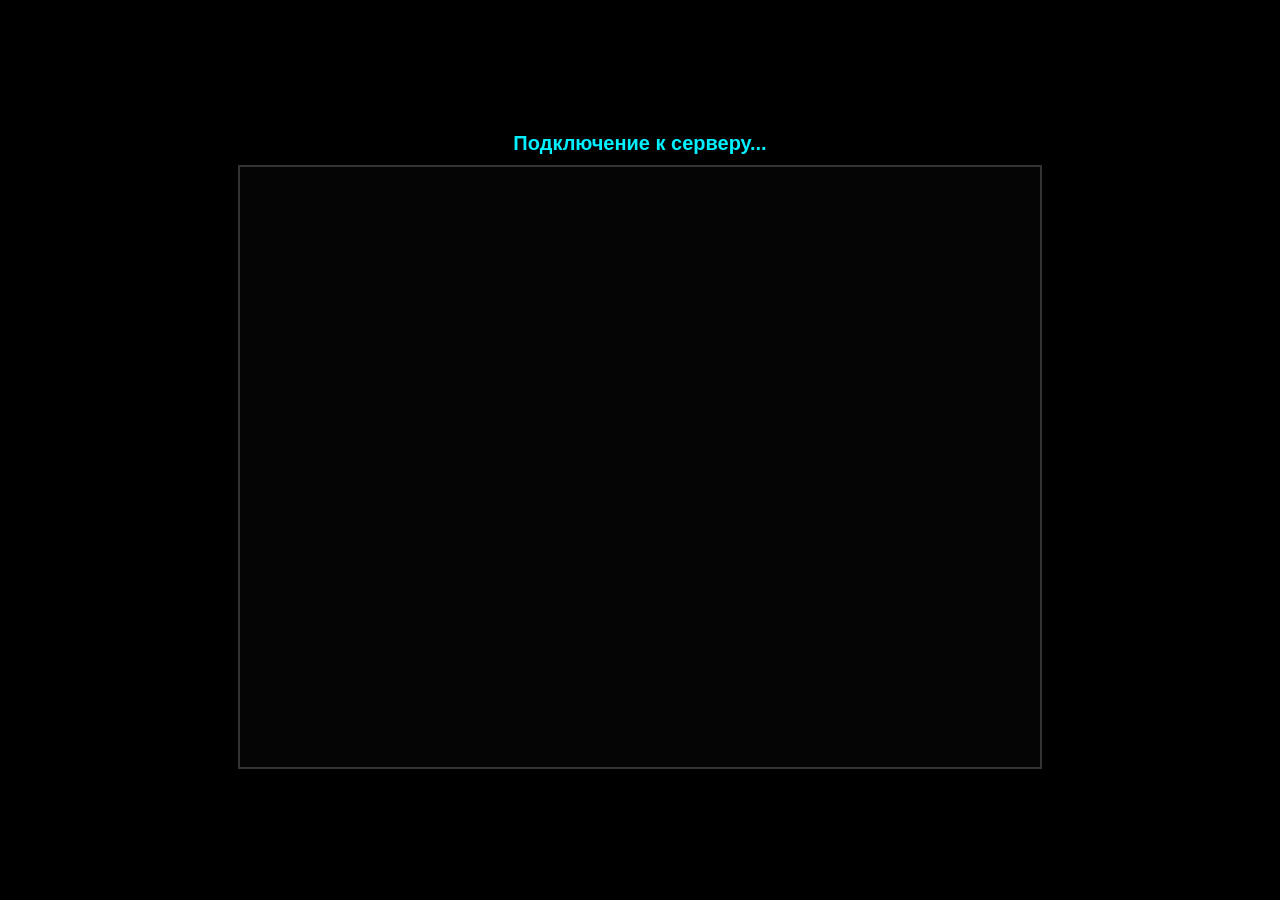
==== index.html @ ef63d57e "Add files via upload" ====
<!DOCTYPE html>
<html lang="ru">
<head>
    <meta charset="UTF-8">
    <title>Space Network Co-op</title>
    <style>
        body { margin: 0; background-color: #000; overflow: hidden; display: flex; flex-direction: column; justify-content: center; align-items: center; height: 100vh; font-family: sans-serif; color: white;}
        canvas { border: 2px solid #333; background-color: #050505; }
        #role { margin-bottom: 10px; font-size: 20px; color: #00f0ff; font-weight: bold; }
    </style>
</head>
<body>
    <div id="role">Подключение к серверу...</div>
    <canvas id="gameCanvas" width="800" height="600"></canvas>

    <script src="https://cdn.socket.io/4.7.5/socket.io.min.js"></script>
    <script src="game.js"></script>
</body>
</html>
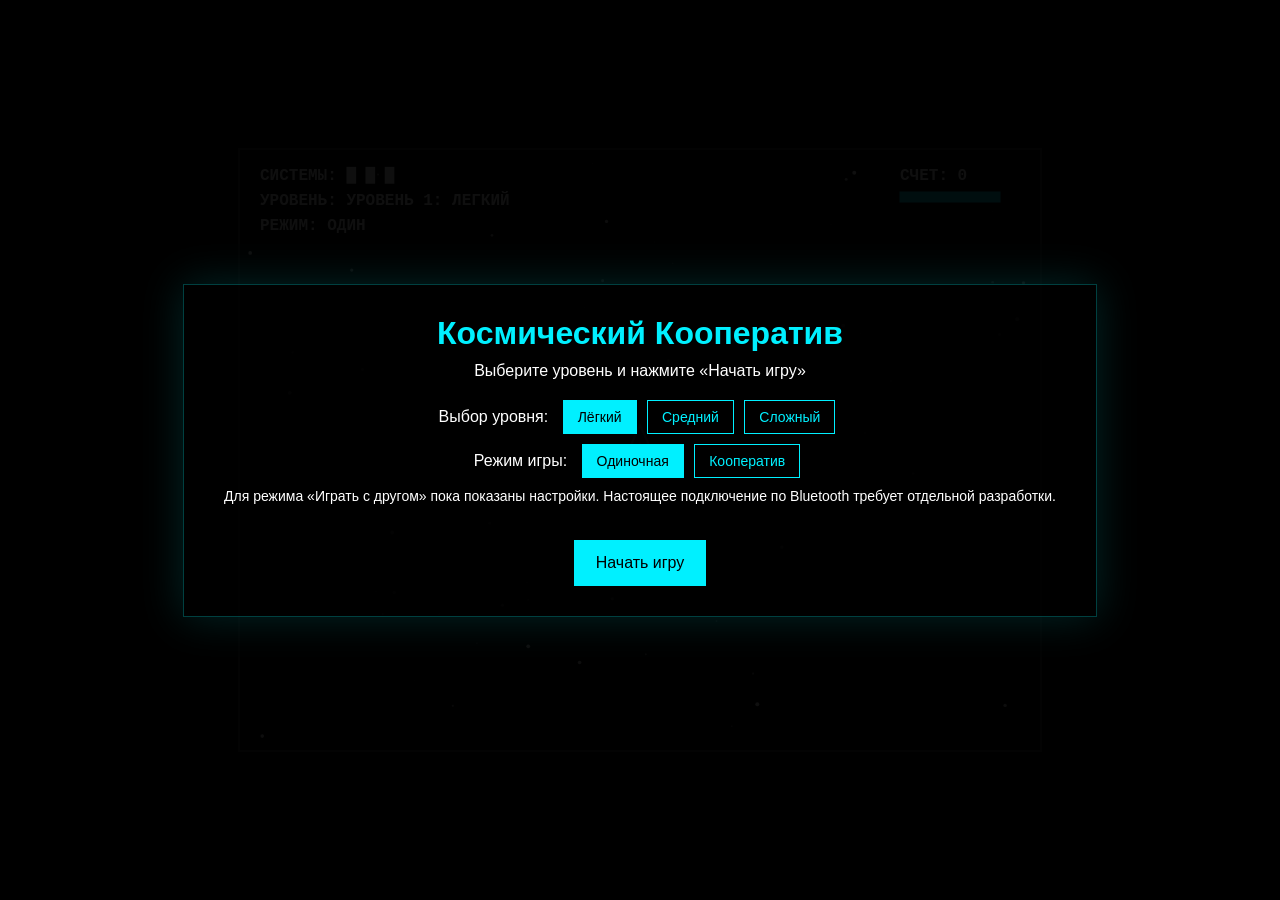
==== commit 08b83c71: "Add files via upload" ====
--- a/index.html
+++ b/index.html
@@ -4,16 +4,41 @@
     <meta charset="UTF-8">
     <title>Space Network Co-op</title>
     <style>
-        body { margin: 0; background-color: #000; overflow: hidden; display: flex; flex-direction: column; justify-content: center; align-items: center; height: 100vh; font-family: sans-serif; color: white;}
+        body { margin: 0; background-color: #000; overflow: hidden; display: flex; flex-direction: column; justify-content: center; align-items: center; height: 100vh; font-family: sans-serif; color: white; }
+        #menu { position: absolute; inset: 0; display: flex; align-items: center; justify-content: center; background: rgba(0, 0, 0, 0.94); z-index: 10; }
+        #menuContent { text-align: center; padding: 30px 40px; border: 1px solid rgba(0, 255, 255, 0.25); background: rgba(0, 0, 0, 0.8); box-shadow: 0 0 40px rgba(0, 255, 255, 0.15); }
+        #menuContent h1 { margin: 0 0 10px; font-size: 32px; color: #00f0ff; }
+        #menuContent p { margin: 0 0 20px; color: #fff; }
+        #levelSelector, #modeSelector { margin: 10px 0; }
+        #levelSelector span, #modeSelector span { margin-right: 10px; font-size: 16px; }
+        #levelSelector button, #modeSelector button { margin-right: 6px; padding: 8px 14px; border: 1px solid #00f0ff; background: transparent; color: #00f0ff; cursor: pointer; font-size: 14px; }
+        #levelSelector button.selected, #modeSelector button.selected { background: #00f0ff; color: #000; }
+        #coopHint { margin: 10px 0 0; font-size: 14px; color: #b8f1ff; }
+        #startButton { margin-top: 16px; padding: 12px 20px; border: 2px solid #00f0ff; background: #00f0ff; color: #000; cursor: pointer; font-size: 16px; }
         canvas { border: 2px solid #333; background-color: #050505; }
-        #role { margin-bottom: 10px; font-size: 20px; color: #00f0ff; font-weight: bold; }
     </style>
 </head>
 <body>
-    <div id="role">Подключение к серверу...</div>
+    <div id="menu">
+        <div id="menuContent">
+            <h1>Космический Кооператив</h1>
+            <p>Выберите уровень и нажмите «Начать игру»</p>
+            <div id="levelSelector">
+                <span>Выбор уровня:</span>
+                <button data-level="1" class="selected">Лёгкий</button>
+                <button data-level="2">Средний</button>
+                <button data-level="3">Сложный</button>
+            </div>
+            <div id="modeSelector">
+                <span>Режим игры:</span>
+                <button data-mode="single" class="selected">Одиночная</button>
+                <button data-mode="coop">Кооператив</button>
+            </div>
+            <p id="coopHint">Для режима «Играть с другом» пока показаны настройки. Настоящее подключение по Bluetooth требует отдельной разработки.</p>
+            <button id="startButton">Начать игру</button>
+        </div>
+    </div>
     <canvas id="gameCanvas" width="800" height="600"></canvas>
-
-    <script src="https://cdn.socket.io/4.7.5/socket.io.min.js"></script>
     <script src="game.js"></script>
 </body>
 </html>
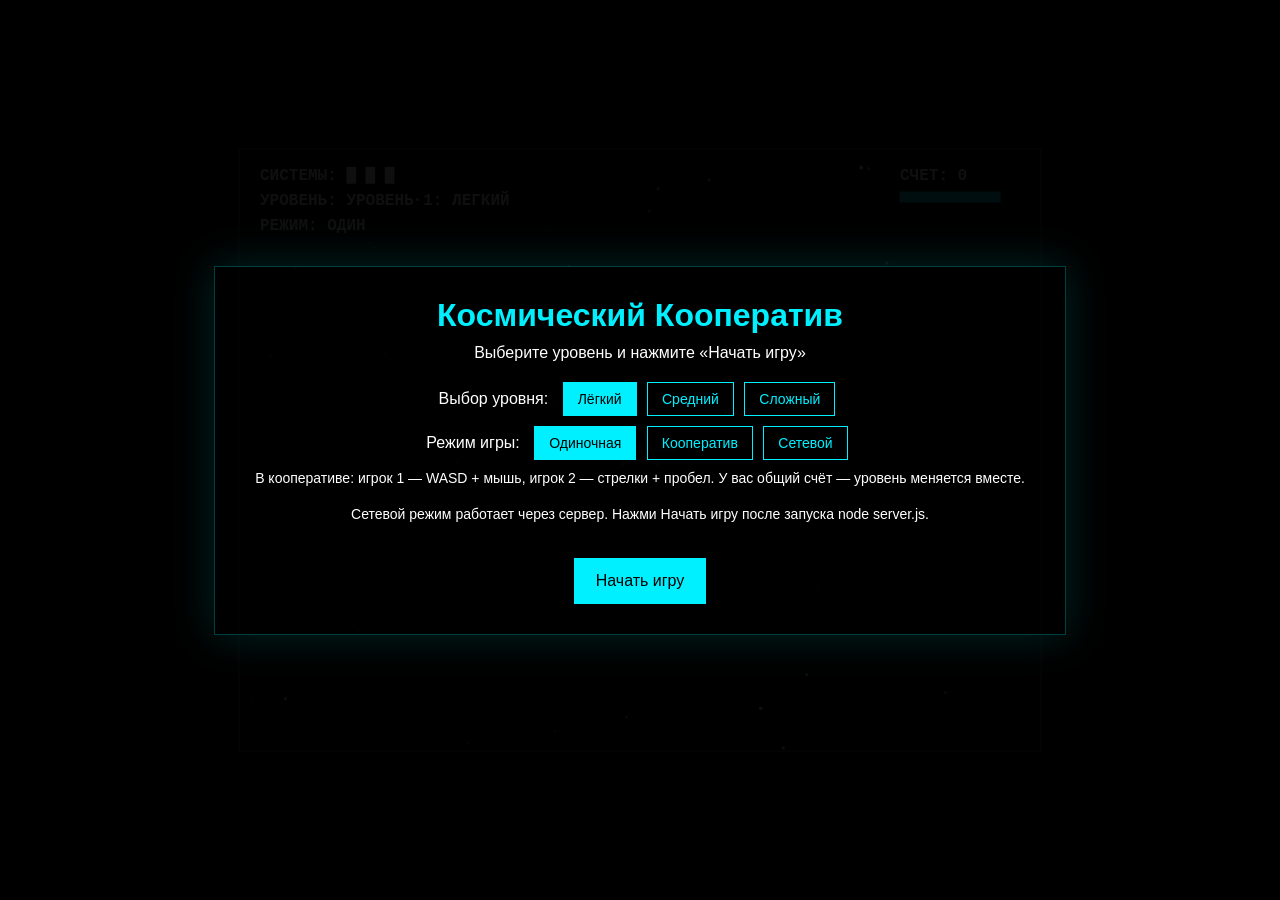
==== commit 39448ad9: "Add files via upload" ====
--- a/index.html
+++ b/index.html
@@ -13,7 +13,7 @@
         #levelSelector span, #modeSelector span { margin-right: 10px; font-size: 16px; }
         #levelSelector button, #modeSelector button { margin-right: 6px; padding: 8px 14px; border: 1px solid #00f0ff; background: transparent; color: #00f0ff; cursor: pointer; font-size: 14px; }
         #levelSelector button.selected, #modeSelector button.selected { background: #00f0ff; color: #000; }
-        #coopHint { margin: 10px 0 0; font-size: 14px; color: #b8f1ff; }
+        #coopHint, #networkHint { margin: 10px 0 0; font-size: 14px; color: #b8f1ff; }
         #startButton { margin-top: 16px; padding: 12px 20px; border: 2px solid #00f0ff; background: #00f0ff; color: #000; cursor: pointer; font-size: 16px; }
         canvas { border: 2px solid #333; background-color: #050505; }
     </style>
@@ -33,8 +33,10 @@
                 <span>Режим игры:</span>
                 <button data-mode="single" class="selected">Одиночная</button>
                 <button data-mode="coop">Кооператив</button>
+                <button data-mode="online">Сетевой</button>
             </div>
-            <p id="coopHint">Для режима «Играть с другом» пока показаны настройки. Настоящее подключение по Bluetooth требует отдельной разработки.</p>
+            <p id="coopHint">В кооперативе: игрок 1 — WASD + мышь, игрок 2 — стрелки + пробел. У вас общий счёт — уровень меняется вместе.</p>
+            <p id="networkHint">Сетевой режим работает через сервер. Нажми Начать игру после запуска node server.js.</p>
             <button id="startButton">Начать игру</button>
         </div>
     </div>
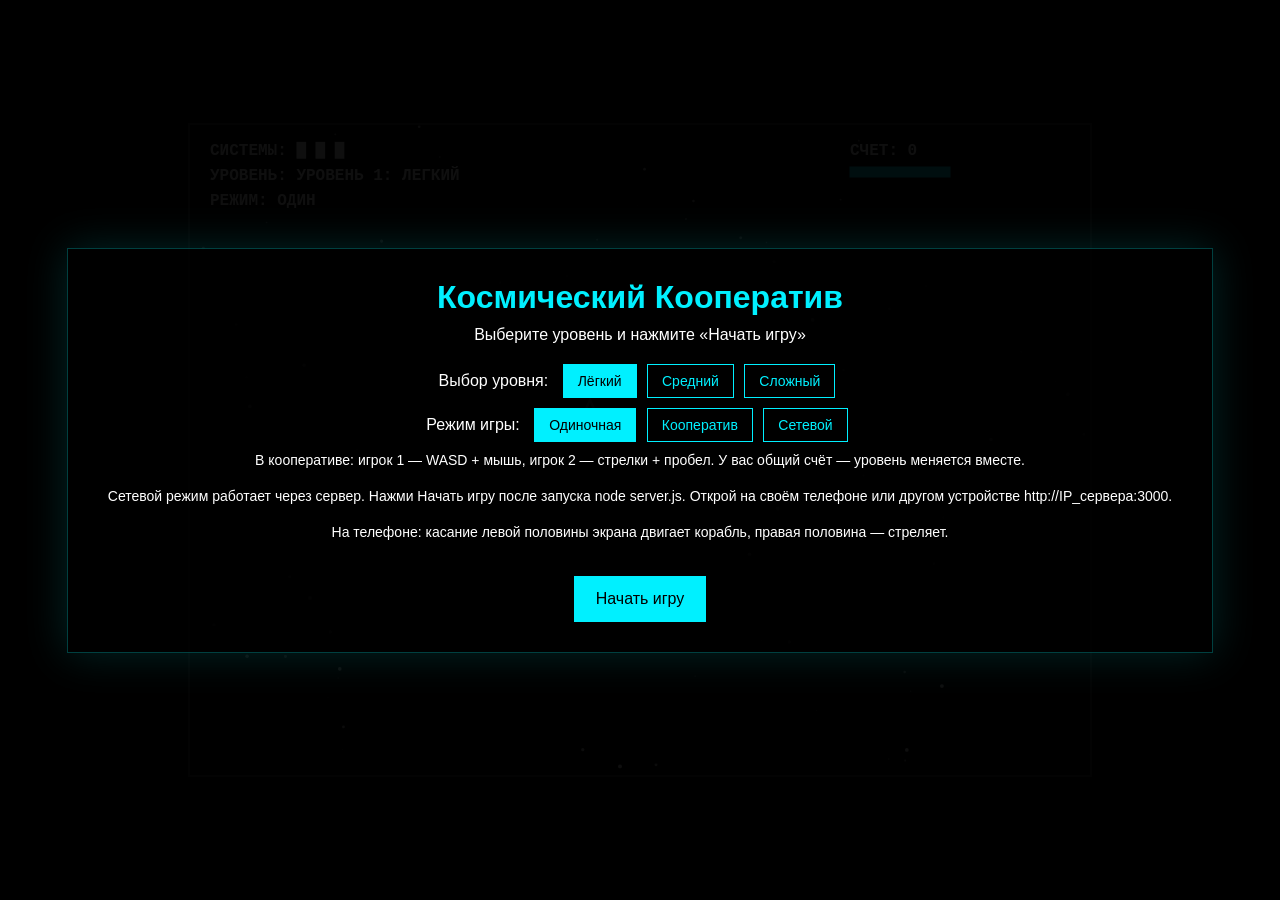
==== commit 1607fdcf: "Add files via upload" ====
--- a/index.html
+++ b/index.html
@@ -14,8 +14,9 @@
         #levelSelector button, #modeSelector button { margin-right: 6px; padding: 8px 14px; border: 1px solid #00f0ff; background: transparent; color: #00f0ff; cursor: pointer; font-size: 14px; }
         #levelSelector button.selected, #modeSelector button.selected { background: #00f0ff; color: #000; }
         #coopHint, #networkHint { margin: 10px 0 0; font-size: 14px; color: #b8f1ff; }
+        #touchHint { margin: 10px 0 0; font-size: 14px; color: #b8f1ff; }
         #startButton { margin-top: 16px; padding: 12px 20px; border: 2px solid #00f0ff; background: #00f0ff; color: #000; cursor: pointer; font-size: 16px; }
-        canvas { border: 2px solid #333; background-color: #050505; }
+        canvas { display: block; border: 2px solid #333; background-color: #050505; width: min(92vw, 900px); height: min(80vh, 650px); max-width: 100%; max-height: 100%; }
     </style>
 </head>
 <body>
@@ -36,11 +37,12 @@
                 <button data-mode="online">Сетевой</button>
             </div>
             <p id="coopHint">В кооперативе: игрок 1 — WASD + мышь, игрок 2 — стрелки + пробел. У вас общий счёт — уровень меняется вместе.</p>
-            <p id="networkHint">Сетевой режим работает через сервер. Нажми Начать игру после запуска node server.js.</p>
+            <p id="networkHint">Сетевой режим работает через сервер. Нажми Начать игру после запуска node server.js. Открой на своём телефоне или другом устройстве http://IP_сервера:3000.</p>
+            <p id="touchHint">На телефоне: касание левой половины экрана двигает корабль, правая половина — стреляет.</p>
             <button id="startButton">Начать игру</button>
         </div>
     </div>
-    <canvas id="gameCanvas" width="800" height="600"></canvas>
+    <canvas id="gameCanvas" width="900" height="650"></canvas>
     <script src="game.js"></script>
 </body>
 </html>
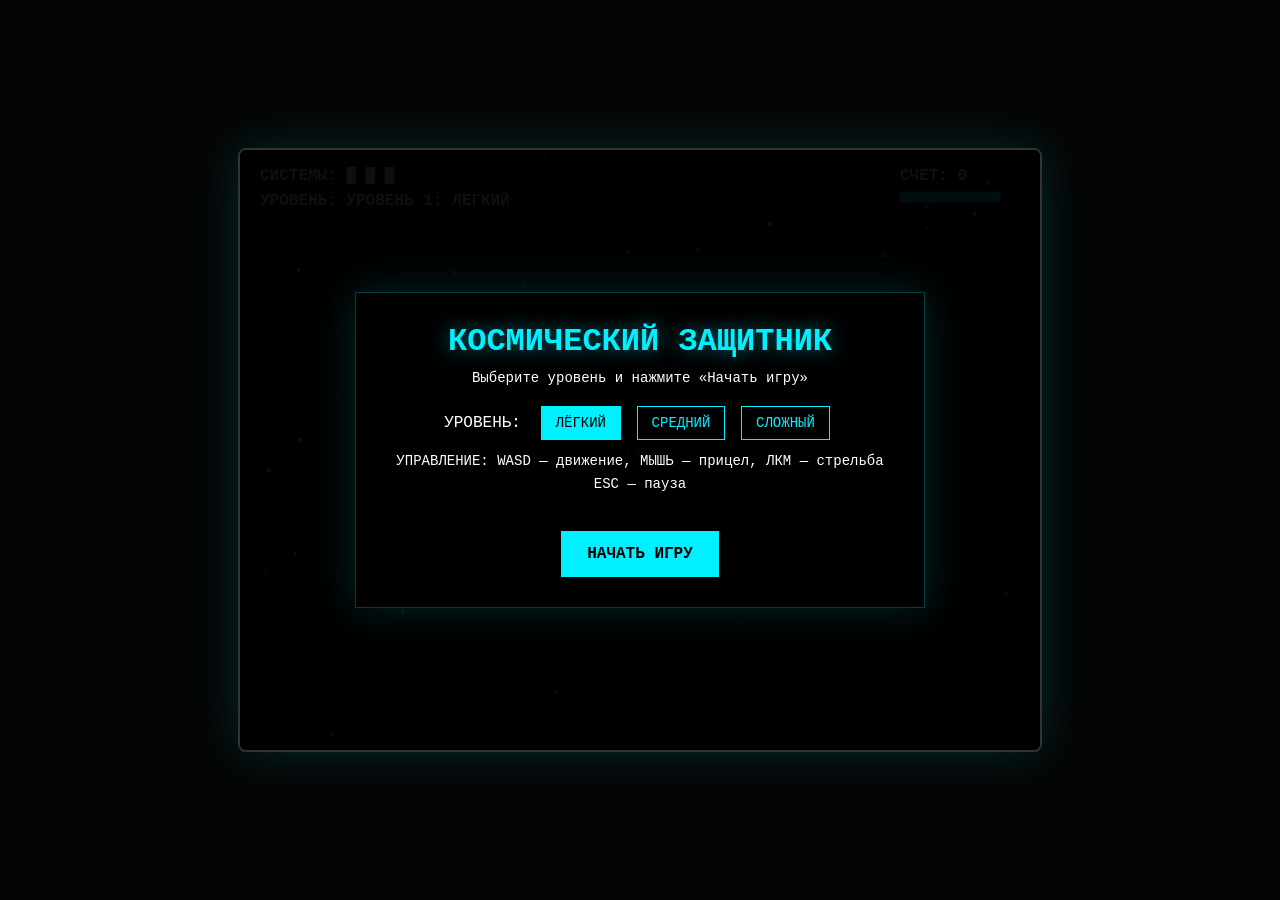
==== commit 55bb05b6: "Add files via upload" ====
--- a/index.html
+++ b/index.html
@@ -2,47 +2,47 @@
 <html lang="ru">
 <head>
     <meta charset="UTF-8">
-    <title>Space Network Co-op</title>
-    <style>
-        body { margin: 0; background-color: #000; overflow: hidden; display: flex; flex-direction: column; justify-content: center; align-items: center; height: 100vh; font-family: sans-serif; color: white; }
-        #menu { position: absolute; inset: 0; display: flex; align-items: center; justify-content: center; background: rgba(0, 0, 0, 0.94); z-index: 10; }
-        #menuContent { text-align: center; padding: 30px 40px; border: 1px solid rgba(0, 255, 255, 0.25); background: rgba(0, 0, 0, 0.8); box-shadow: 0 0 40px rgba(0, 255, 255, 0.15); }
-        #menuContent h1 { margin: 0 0 10px; font-size: 32px; color: #00f0ff; }
-        #menuContent p { margin: 0 0 20px; color: #fff; }
-        #levelSelector, #modeSelector { margin: 10px 0; }
-        #levelSelector span, #modeSelector span { margin-right: 10px; font-size: 16px; }
-        #levelSelector button, #modeSelector button { margin-right: 6px; padding: 8px 14px; border: 1px solid #00f0ff; background: transparent; color: #00f0ff; cursor: pointer; font-size: 14px; }
-        #levelSelector button.selected, #modeSelector button.selected { background: #00f0ff; color: #000; }
-        #coopHint, #networkHint { margin: 10px 0 0; font-size: 14px; color: #b8f1ff; }
-        #touchHint { margin: 10px 0 0; font-size: 14px; color: #b8f1ff; }
-        #startButton { margin-top: 16px; padding: 12px 20px; border: 2px solid #00f0ff; background: #00f0ff; color: #000; cursor: pointer; font-size: 16px; }
-        canvas { display: block; border: 2px solid #333; background-color: #050505; width: min(92vw, 900px); height: min(80vh, 650px); max-width: 100%; max-height: 100%; }
-    </style>
+    <meta name="viewport" content="width=device-width, initial-scale=1.0">
+    <title>Космический Защитник</title>
+    <link rel="stylesheet" href="style.css">
 </head>
 <body>
-    <div id="menu">
-        <div id="menuContent">
-            <h1>Космический Кооператив</h1>
-            <p>Выберите уровень и нажмите «Начать игру»</p>
-            <div id="levelSelector">
-                <span>Выбор уровня:</span>
-                <button data-level="1" class="selected">Лёгкий</button>
-                <button data-level="2">Средний</button>
-                <button data-level="3">Сложный</button>
+    <div id="game-container">
+        <!-- ГЛАВНОЕ МЕНЮ -->
+        <div id="mainMenu">
+            <div id="menuContent">
+                <h1>КОСМИЧЕСКИЙ ЗАЩИТНИК</h1>
+                <p>Выберите уровень и нажмите «Начать игру»</p>
+                <div id="levelSelector">
+                    <span>УРОВЕНЬ:</span>
+                    <button data-level="1" class="selected">ЛЁГКИЙ</button>
+                    <button data-level="2">СРЕДНИЙ</button>
+                    <button data-level="3">СЛОЖНЫЙ</button>
+                </div>
+                <p id="controlsHint">
+                    УПРАВЛЕНИЕ: WASD — движение, МЫШЬ — прицел, ЛКМ — стрельба<br>
+                    ESC — пауза
+                </p>
+                <button id="startButton">НАЧАТЬ ИГРУ</button>
             </div>
-            <div id="modeSelector">
-                <span>Режим игры:</span>
-                <button data-mode="single" class="selected">Одиночная</button>
-                <button data-mode="coop">Кооператив</button>
-                <button data-mode="online">Сетевой</button>
+        </div>
+
+        <!-- КНОПКА ПАУЗЫ -->
+        <button id="pauseBtn">⏸ ПАУЗА</button>
+
+        <!-- МЕНЮ ПАУЗЫ -->
+        <div id="pauseMenu">
+            <div id="pauseMenuContent">
+                <h2>⏸ ПАУЗА</h2>
+                <button id="resumeBtn">▶ ПРОДОЛЖИТЬ</button>
+                <button id="restartBtn">🔄 НАЧАТЬ ЗАНОВО</button>
+                <button id="quitBtn">🏠 ВЫЙТИ В МЕНЮ</button>
             </div>
-            <p id="coopHint">В кооперативе: игрок 1 — WASD + мышь, игрок 2 — стрелки + пробел. У вас общий счёт — уровень меняется вместе.</p>
-            <p id="networkHint">Сетевой режим работает через сервер. Нажми Начать игру после запуска node server.js. Открой на своём телефоне или другом устройстве http://IP_сервера:3000.</p>
-            <p id="touchHint">На телефоне: касание левой половины экрана двигает корабль, правая половина — стреляет.</p>
-            <button id="startButton">Начать игру</button>
         </div>
+
+        <canvas id="gameCanvas" width="800" height="600"></canvas>
     </div>
-    <canvas id="gameCanvas" width="900" height="650"></canvas>
+
     <script src="game.js"></script>
 </body>
 </html>
--- a/style.css
+++ b/style.css
@@ -0,0 +1,212 @@
+body {
+    margin: 0;
+    background: #050505;
+    display: flex;
+    justify-content: center;
+    align-items: center;
+    height: 100vh;
+    overflow: hidden;
+    color: #fff;
+    font-family: 'Courier New', Courier, monospace;
+    user-select: none;
+    -webkit-user-select: none;
+}
+
+#game-container {
+    position: relative;
+    border: 2px solid #333;
+    box-shadow: 0 0 50px rgba(0, 240, 255, 0.15);
+    overflow-x: auto;
+    max-width: 95vw;
+    border-radius: 8px;
+}
+
+canvas {
+    display: block;
+    background: #000;
+    cursor: crosshair;
+    filter: drop-shadow(0 0 4px rgba(0, 240, 255, 0.5));
+}
+
+/* === ГЛАВНОЕ МЕНЮ === */
+#mainMenu {
+    position: absolute;
+    inset: 0;
+    display: flex;
+    align-items: center;
+    justify-content: center;
+    background: rgba(0, 0, 0, 0.94);
+    z-index: 10;
+}
+
+#menuContent {
+    text-align: center;
+    padding: 30px 40px;
+    border: 1px solid rgba(0, 255, 255, 0.25);
+    background: rgba(0, 0, 0, 0.8);
+    box-shadow: 0 0 40px rgba(0, 255, 255, 0.15);
+}
+
+#menuContent h1 {
+    margin: 0 0 10px;
+    font-size: 32px;
+    color: #00f0ff;
+    text-shadow: 0 0 20px rgba(0, 240, 255, 0.5);
+}
+
+#menuContent p {
+    margin: 0 0 20px;
+    color: #fff;
+    font-size: 14px;
+}
+
+#levelSelector {
+    margin: 10px 0;
+}
+
+#levelSelector span {
+    margin-right: 10px;
+    font-size: 16px;
+    color: #fff;
+}
+
+#levelSelector button {
+    margin-right: 6px;
+    padding: 8px 14px;
+    border: 1px solid #00f0ff;
+    background: transparent;
+    color: #00f0ff;
+    cursor: pointer;
+    font-size: 14px;
+    font-family: 'Courier New', Courier, monospace;
+    transition: all 0.2s;
+}
+
+#levelSelector button:hover {
+    background: rgba(0, 255, 255, 0.2);
+}
+
+#levelSelector button.selected {
+    background: #00f0ff;
+    color: #000;
+}
+
+#controlsHint {
+    margin: 10px 0 0;
+    font-size: 13px;
+    color: #b8f1ff;
+    line-height: 1.6;
+}
+
+#startButton {
+    margin-top: 16px;
+    padding: 12px 24px;
+    border: 2px solid #00f0ff;
+    background: #00f0ff;
+    color: #000;
+    cursor: pointer;
+    font-size: 16px;
+    font-family: 'Courier New', Courier, monospace;
+    font-weight: bold;
+    transition: all 0.2s;
+}
+
+#startButton:hover {
+    background: #fff;
+    border-color: #fff;
+    box-shadow: 0 0 20px rgba(0, 255, 255, 0.5);
+}
+
+/* === КНОПКА ПАУЗЫ === */
+#pauseBtn {
+    display: none;
+    position: absolute;
+    top: 10px;
+    right: 10px;
+    z-index: 15;
+    padding: 8px 16px;
+    border: 1px solid #00f0ff;
+    background: rgba(0, 0, 0, 0.7);
+    color: #00f0ff;
+    cursor: pointer;
+    font-size: 14px;
+    font-family: 'Courier New', Courier, monospace;
+    transition: all 0.2s;
+}
+
+#pauseBtn:hover {
+    background: #00f0ff;
+    color: #000;
+}
+
+/* === МЕНЮ ПАУЗЫ === */
+#pauseMenu {
+    display: none;
+    position: absolute;
+    inset: 0;
+    background: rgba(0, 0, 0, 0.85);
+    z-index: 20;
+    align-items: center;
+    justify-content: center;
+}
+
+#pauseMenuContent {
+    text-align: center;
+    padding: 30px 40px;
+    border: 1px solid rgba(255, 200, 0, 0.4);
+    background: rgba(0, 0, 0, 0.9);
+    box-shadow: 0 0 40px rgba(255, 200, 0, 0.2);
+}
+
+#pauseMenuContent h2 {
+    margin: 0 0 20px;
+    font-size: 28px;
+    color: #ffc800;
+    text-shadow: 0 0 20px rgba(255, 200, 0, 0.5);
+}
+
+#pauseMenuContent button {
+    display: block;
+    width: 220px;
+    margin: 10px auto;
+    padding: 12px;
+    border: 2px solid #ffc800;
+    background: transparent;
+    color: #ffc800;
+    cursor: pointer;
+    font-size: 16px;
+    font-family: 'Courier New', Courier, monospace;
+    transition: all 0.2s;
+}
+
+#pauseMenuContent button:hover {
+    background: #ffc800;
+    color: #000;
+    box-shadow: 0 0 15px rgba(255, 200, 0, 0.5);
+}
+
+/* === АДАПТАЦИЯ ДЛЯ МОБИЛЬНЫХ === */
+@media (max-width: 600px) {
+    #menuContent {
+        padding: 20px;
+        width: 90%;
+    }
+    
+    #menuContent h1 {
+        font-size: 24px;
+    }
+    
+    #levelSelector button {
+        padding: 6px 10px;
+        font-size: 12px;
+    }
+    
+    #pauseMenuContent {
+        width: 80%;
+        padding: 20px;
+    }
+    
+    #pauseMenuContent button {
+        width: 100%;
+    }
+}
